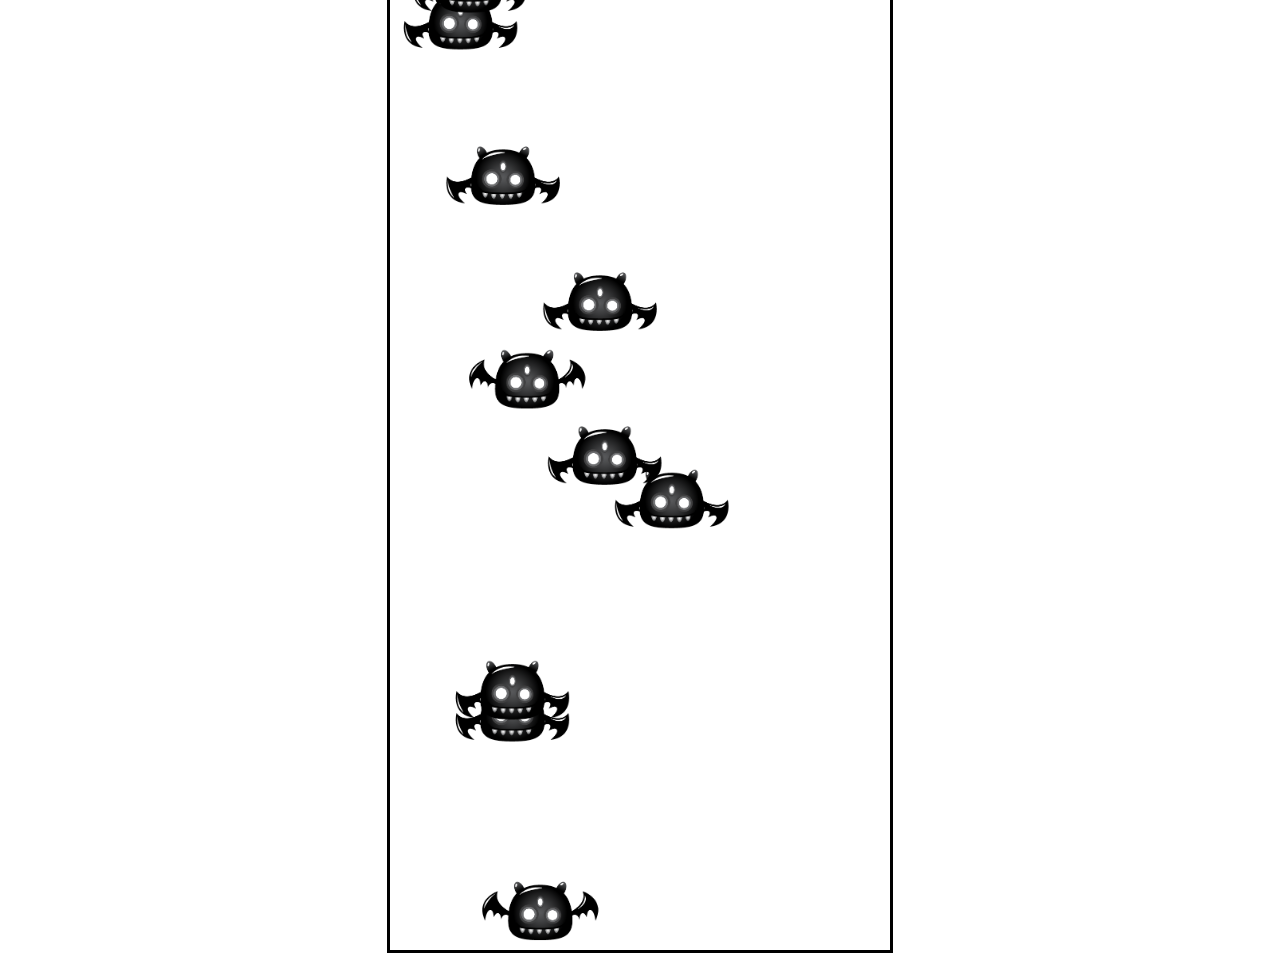
==== project 3 - Enemy movement patterns/index.html @ a0d3b4f9 "Project 3 - first enemy pattern animations" ====
<!DOCTYPE html>
<html lang="en">
<head>
    <meta charset="UTF-8">
    <meta name="viewport" content="width=device-width, initial-scale=1.0">
    <title>NPC movement animations</title>
    <link rel="stylesheet" href="style.css">
</head>
<body>
    <canvas id="canvas1" width="500px" height="1000px"></canvas>

    <script src="script.js"></script>
</body>
</html>
---- project 3 - Enemy movement patterns/style.css ----
#canvas1 {
    border: 3px solid black;
    position: absolute;
    top: 50%;
    left: 50%;
    transform: translate(-50%, -50%);
    height: 1000px;
    width: 500px;
}
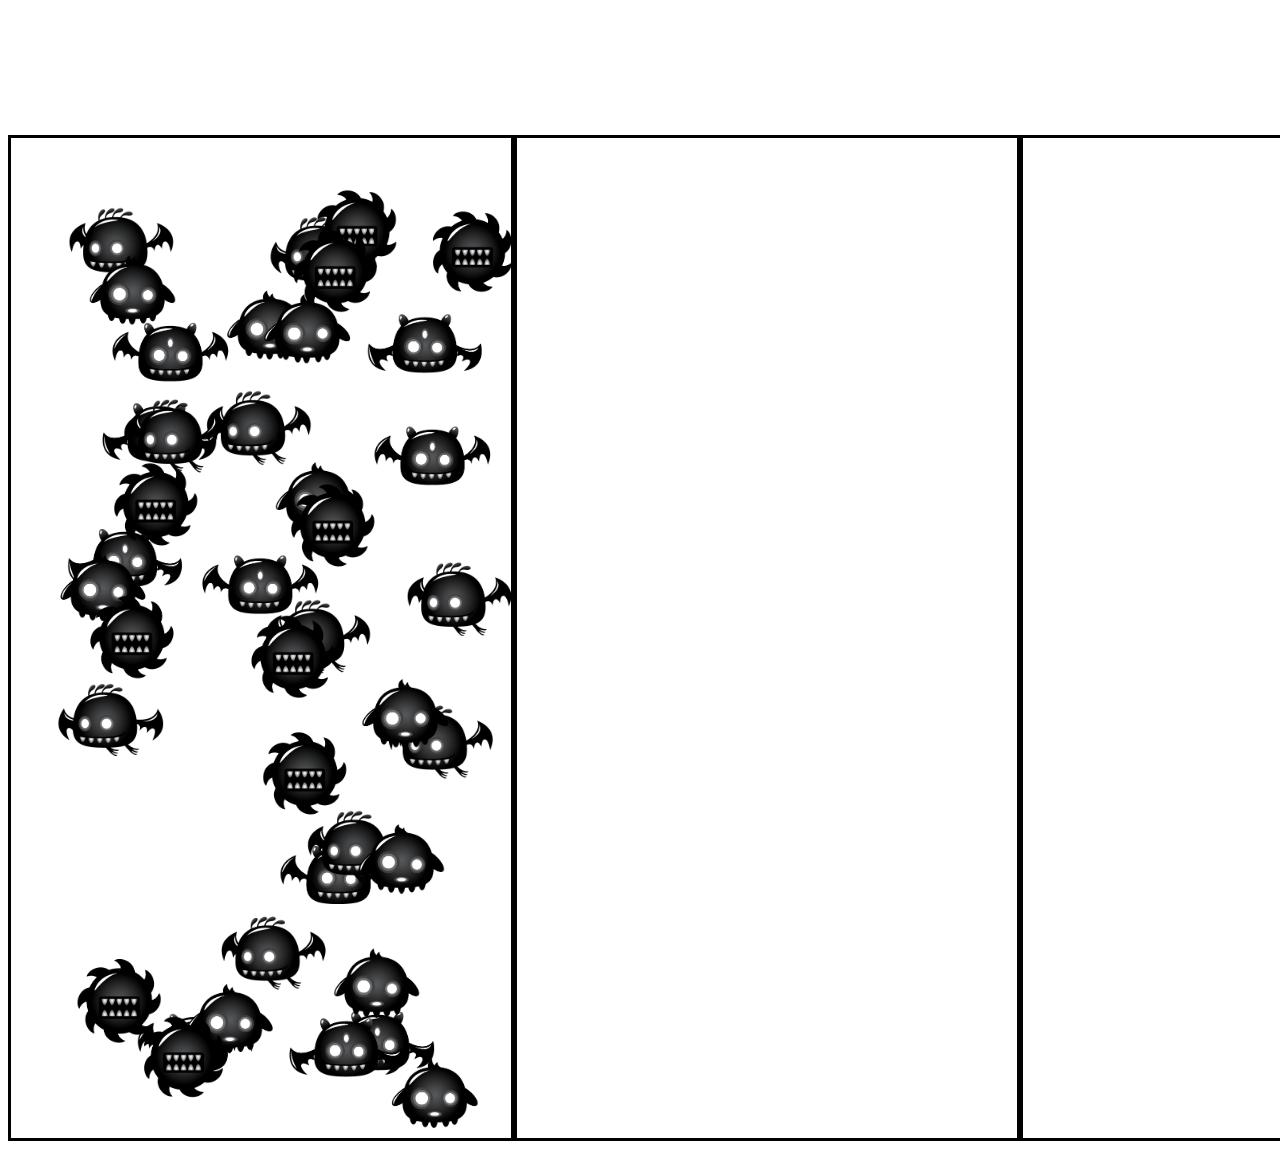
==== commit 5798eb6b: "Added enemyTypes" ====
--- a/project 3 - Enemy movement patterns/index.html
+++ b/project 3 - Enemy movement patterns/index.html
@@ -7,7 +7,18 @@
     <link rel="stylesheet" href="style.css">
 </head>
 <body>
-    <canvas id="canvas1" width="500px" height="1000px"></canvas>
+    <div>
+        <canvas id="canvas1" class="canvas" width="500px" height="1000px"></canvas>
+    </div>
+    <div>
+        <canvas id="canvas2" class="canvas" width="500px" height="1000px"></canvas>
+    </div>
+    <div>
+        <canvas id="canvas3" class="canvas" width="500px" height="1000px"></canvas>
+    </div>
+    <div>
+        <canvas id="canvas3" class="canvas" width="500px" height="1000px"></canvas>
+    </div>
 
     <script src="script.js"></script>
 </body>
--- a/project 3 - Enemy movement patterns/style.css
+++ b/project 3 - Enemy movement patterns/style.css
@@ -1,9 +1,10 @@
-#canvas1 {
+body {
+    display: flex;
+    justify-content: space-evenly;
+}
+.canvas {
+    margin-top: 25%;
     border: 3px solid black;
-    position: absolute;
-    top: 50%;
-    left: 50%;
-    transform: translate(-50%, -50%);
     height: 1000px;
     width: 500px;
 }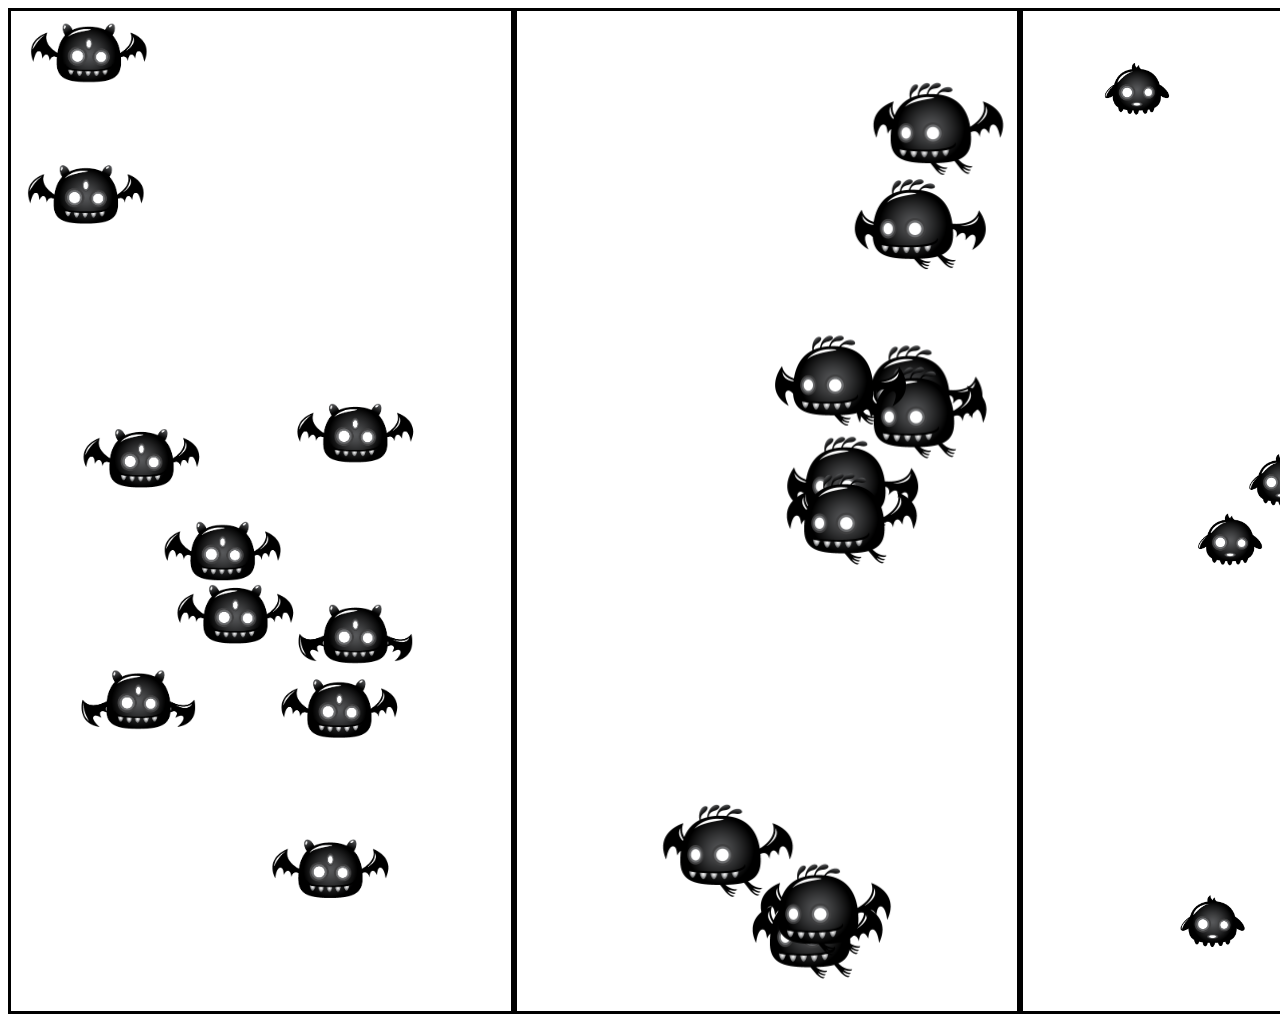
==== commit ba283c9f: "Minor fixes & Refactor" ====
--- a/project 3 - Enemy movement patterns/index.html
+++ b/project 3 - Enemy movement patterns/index.html
@@ -17,7 +17,7 @@
         <canvas id="canvas3" class="canvas" width="500px" height="1000px"></canvas>
     </div>
     <div>
-        <canvas id="canvas3" class="canvas" width="500px" height="1000px"></canvas>
+        <canvas id="canvas4" class="canvas" width="500px" height="1000px"></canvas>
     </div>
 
     <script src="script.js"></script>
--- a/project 3 - Enemy movement patterns/style.css
+++ b/project 3 - Enemy movement patterns/style.css
@@ -3,7 +3,6 @@
     justify-content: space-evenly;
 }
 .canvas {
-    margin-top: 25%;
     border: 3px solid black;
     height: 1000px;
     width: 500px;
